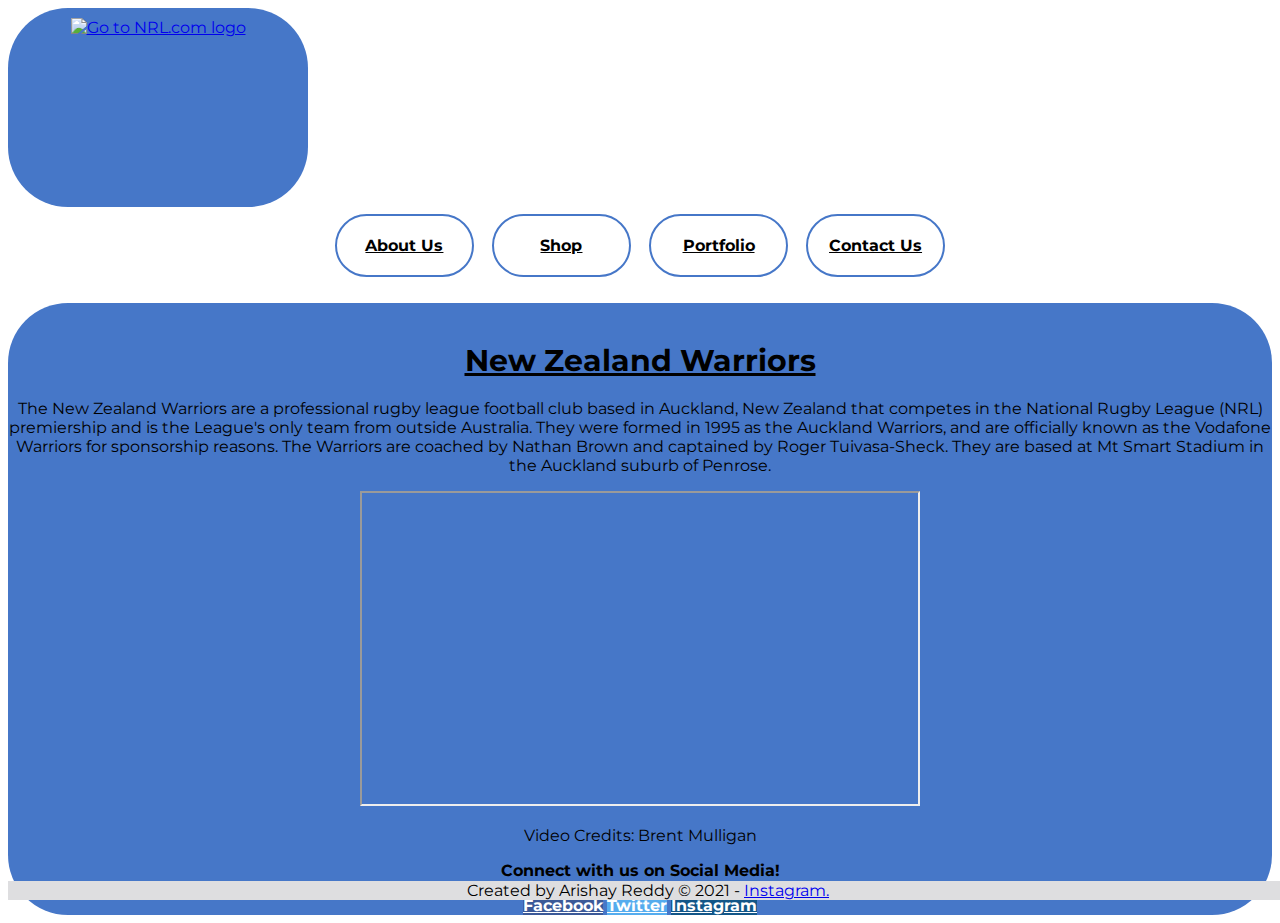
==== index.html @ 84491735 "Update index.html" ====
<!DOCTYPE html>
<html lang="en-nz"> <!-- Makes language in New Zealand English -->
<head> <!-- Beginning of page -->
<title>NZ Warriors - Home page </title> <!-- Title of my page which shows up -->
<meta charset="utf-8">
<meta http-equiv="X-UA-compatible" content="IE=edge">
<link rel="stylesheet"  href="main.css"> <!-- Where my css code is -->
  <meta name="viewport" content="width=device-width, initial-scale=1.0">
  <meta name="Author" content="Arishay Reddy"> <!-- Author and who made it -->
  <meta name="keywords" content="New Zealand Warriors, NRL, Home page, Rugby league"> <!-- Keywords to find my page on the web -->
  <meta name="og:region" content="AKL"/> <!-- Makes search engine easier to find my page -->
  <meta name="og:postal-code" content="0602"/> <!-- Makes search engine easier to find my page -->
  <meta name="og:country-name" content="New Zealand"/> <!-- What country I'm located in-->
  

<link rel="stylesheet" href="https://fonts.googleapis.com/css2?family=Montserrat:wght@300;600&display=swap"> <!-- Font type code -->
</head>

<link rel="icon" href="https://drive.google.com/thumbnail?id=1-jxGRl6U5vvAHhKAH8cAiiJpeqjzs1Ng" size="20x20"> <!-- Icon on top of page by title -->



<div class="box logo"> <!-- Div class -box -->

<a href="https://www.nrl.com"><img  src="https://drive.google.com/thumbnail?id=1-jxGRl6U5vvAHhKAH8cAiiJpeqjzs1Ng" height= "200" width="250" alt="Go to NRL.com logo" title="Go to NRL.com"></a> <!-- Logo links to NRL.COM page-->

 
</div>  <!-- / End of logo div -->





<div class="topnav"> <!-- The div class for the top navigation bar -->
         
          <a href="aboutus.html" title="Go to our about us page." class="nav" ><strong>About Us</strong></a><!-- A button and if clicked, it takes you to the about us page. -->
            <a href="shop.html" title="Go to our store." class="nav" ><strong>Shop</strong></a> <!-- A button and if clicked, it takes you to the store page. -->
            <a href="portfolio.html" title="Go to our portfolio page." class="nav" ><strong>Portfolio</strong></a> <!-- A button and if clicked, it takes you to the portfolio page. -->
            <a href="contactus.html" title="Go to our contact us page." class="nav" ><strong>Contact Us</strong></a> <!-- A button and if clicked, it takes you to the contact us page. -->

  </div> <!-- The div class end for the top navigation bar -->
  
 
  
  <br> <!-- Just some breaks for web page to layout -->
  
  
  
  
<div class="transbox"> <!-- Main context work -->
<br>
<h1> New Zealand Warriors</h1> <!-- 1st Heading which is my title -->
    
    <p> The New Zealand Warriors are a professional rugby league football club based in Auckland, New Zealand that competes in the National Rugby League (NRL) premiership and is the League's only team from outside Australia. They were formed in 1995 as the Auckland Warriors, and are officially known as the Vodafone Warriors for sponsorship reasons. The Warriors are coached by Nathan Brown and captained by Roger Tuivasa-Sheck. They are based at Mt Smart Stadium in the Auckland suburb of Penrose.</p> <!-- Bit of context of what my page is about/ who they are -->
    
    <iframe width="560" height="315" src="https://www.youtube.com/embed/jg4lW2EMtU0"></iframe> <!-- Iframe that is the youtube video linked-->
    <p> Video Credits: Brent Mulligan</p> <!-- Giving credit to uploader of video -->
    
    
  

    
     
 
     <p> <b>Connect with us on Social Media!</b> </p> <!-- Connect with us on media -->
<a href="https://www.facebook.com/vodafonewarriors/" class="fa fa-facebook"><strong>Facebook</strong></a> <!-- Facebook link -->
<a href="https://twitter.com/nzwarriors" class="fa fa-twitter"><strong>Twitter</strong></a> <!-- Twitter Link -->
<a href="https://www.instagram.com/nzwarriors/" class="fa fa-instagram"><strong>Instagram</strong></a> <!-- Instagram link -->
    







<footer> Created by Arishay Reddy © 2021 - <a href="https://www.instagram.com/arishay__reddy/">Instagram.</a></footer> <!-- Footer of who made it and when also links to personal IG account -->


</body> <!-- End of body coding -->
</html> <!-- End of html coding-->
---- main.css ----
html{ /* Beginning of sytle tag for the whole page. */
    background-image: url("https://www.storm3d.com/wp-content/uploads/2018/maori_tattoo_designs/buy-high-resolution-maori-flash-tattoos/koru-maori-tattoo-curves-spirals-design-300x200.jpg");
    font-family: 'Montserrat'; /* Font type no web page. */
} /* End of sytle tag for the whole page. */


h2{ /* Beginning of sytle tag for heading 2 locations. */
    color: black; /* Colour of font. */
    border-radius: 20px; /* How rounded the corner is. */
    text-decoration: underline; /* Underlining the text selected. */
    font-size: 50px; /* How big the size of the font is on the web page. */


} /* End of sytle tag for heading 2 locations. */


button:hover { /* Beginning of sytle tag for the hover over the main buttons. */
    opacity: 100.7; /* How faded the text is when hovered over. */
    
} /* End of sytle tag for the hover over the main buttons. */
.nav { /* Beginning of sytle tag for the other buttons. */
    background-color: white ;  /* Background colour. */
    color: black; /* Colour of font. */
    font-size: 100%; /* How big the size of the font is on the web page. */
    margin: 7px; /* Space around the elements e.g. space between other buttons. */
    padding: 20px;  /* How much space there is between the text and the border outline. */
    cursor: pointer; /* A pointer to indicate there is a link, no change to code because it is a pointer. */
    border-radius: 50px; /* How rounded the corner is. */
    display: inline-block; /* Prevent overlapping of buttons. */
    border: 2px solid #4677C8;
    width: 11%;
} /* End of sytle tag for the other buttons. */


.nav:hover { /* Beginning of sytle tag for the hover over the other buttons. */
    background-color: darkblue;
    color: #4677C8;
    box-shadow: 0 12px 16px 0 , 0 17px 50px 0 darkblue;
    
} /* End of sytle tag for the hover over the other buttons. */




body{ /* Beginning of sytle tag for the body. */
    text-align: center; /* Aligns the text to the requested location. */
    color:black; /* Colour of font. */
} /* End of sytle tag for the body. */

.fa:hover { /* Beginning of sytle tag for the hover over the social media buttons. */
    opacity: 0.7; /* How faded the text or button is when hovered over. */
} /* End of sytle tag for the hover over the social media buttons. */

.fa-facebook { /* Beginning of sytle tag for the Facebook button. */
  background: #3B5998; /* Background colour. */
  color: white; /* Colour of font. */
} /* End of sytle tag for the Facebook button. */

.fa-twitter { /* Beginning of sytle tag for the Twitter button. */
  background: #55ACEE; /* Background colour. */
  color: white; /* Colour of font. */
} /* End of sytle tag for the Twitter button. */
.fa-instagram {  /* Beginning of sytle tag for the Instagram button. */
  background: #125688; /* Background colour. */
  color: white; /* Colour of font. */
} /* End of sytle tag for the Instagram button. */



div.transbox { /* Beginning of sytle tag for transparent box in the body. */
  margin: 0px; /* Space around the elements e.g. space between other buttons. */
  background-color: #4677C8; /* Background colour. */
border-radius: 60px; /* How rounded the corner is. */
top:30%; /* Position of element. */
left: 17%; /* Position of element. */
    right: 17%; /* Position of element. */
    bottom: 10%; /* Position of element. */
    
} /* End of sytle tag for transparent box in the body. */

footer { /* Beginning of sytle tag for the footer of the page. */
    color: black; /* Colour of font. */
    background-color: #DEDEE0; /* Background colour. */
    position: fixed; /* Position of element. */
    bottom: 0; /* Position of element. */
    width: 100%; /* Position of element. */
    

} /* End of sytle tag for the footer of the page. */


#myBtn {
  display: none;
  position: fixed;
  bottom: 20px;
  right: 30px;
  z-index: 99;
  font-size: 18px;
  border: none;
  outline: none;
  background-color: black;
  color: white;
  cursor: pointer;
  padding: 30px;
  border-radius: 20px;
}

#myBtn:hover {
  background-color: darkblue;
}

#t01 tr:nth-child(even) {
  background-color: #eee;
}
#t01 tr:nth-child(odd) {
 background-color: #fff;
}
#t01 th {
  background-color: black;
  color: white;
}



/* width */
::-webkit-scrollbar {
  width: 20px;
  
}

/* Track */
::-webkit-scrollbar-track {
  box-shadow: inset 0 0 5px grey;
  border-radius: 10px;
}
 
/* Handle */
::-webkit-scrollbar-thumb {
  background:  #4677C8;
  border-radius: 10px;
}

/* Handle on hover */
::-webkit-scrollbar-thumb:hover {
  background: darkblue;
}



* {
  box-sizing: border-box;
}

/* Create six equal columns that floats next to each other */
.column {
  float: left;
  width: 25%;
  padding: 10px;
  height: 300px; /* Should be removed. Only for demonstration */
}

/* Clear floats after the columns */
.row:after {
  content: "";
  display: table;
  clear: both;
}

/* Responsive layout - makes the four columns stack on top of each other instead of next to each other */
@media screen and (max-width: 600px) {
  .column {
    width: 100%;
  }
}
img.outset {
  border: 10px outset #555;
}

/* Extra small devices (phones, 600px and down) */
@media only screen and (max-width: 600px) {
  
}

/* Small devices (portrait tablets and large phones, 600px and up) */
@media only screen and (min-width: 600px) {
  
}

/* Medium devices (landscape tablets, 768px and up) */
@media only screen and (min-width: 768px) {
  
}

/* Large devices (laptops/desktops, 992px and up) */
@media only screen and (min-width: 992px) {
  
}

/* Extra large devices (large laptops and desktops, 1200px and up) */
@media only screen and (min-width: 1200px)
}


.logo { /* Beginning of sytle tag for the other buttons. */

    
    display: inline-block; /* Prevent overlapping of buttons. */
} /* End of sytle tag for the other buttons. */


h1 { /* H1 tag shows first and biggest heading / most important. */
  font-size: 30px;
  text-decoration: underline;
  
}

.logo{ /* Logo area coding. */
    grid-area: logo;
    width: 300px;
    height: 199px;
    padding:10px;
    background-color: #4677C8; /* Background colour. */
border-radius: 60px; /* How rounded the corner is. */

}


.center { /* Image which is center. */
  display: block;
  margin-left: auto;
  margin-right: auto;
  width: 50%;
}

p.pink { /* Point class is pink because its a class which allows different colors. */
  color: black;
  font-size: 30px;
  background-color: #4677C8;
}

.center { /* Allows for table to be centerd. */
  margin-left: auto;
  margin-right: auto;
  
}

h6 { /* Heading 6 which is on about us page. */
  font-size: 16px;
  text-align: center;
}

 td, tr, th { /* This is for table border. */
  border: 2px solid black;
}
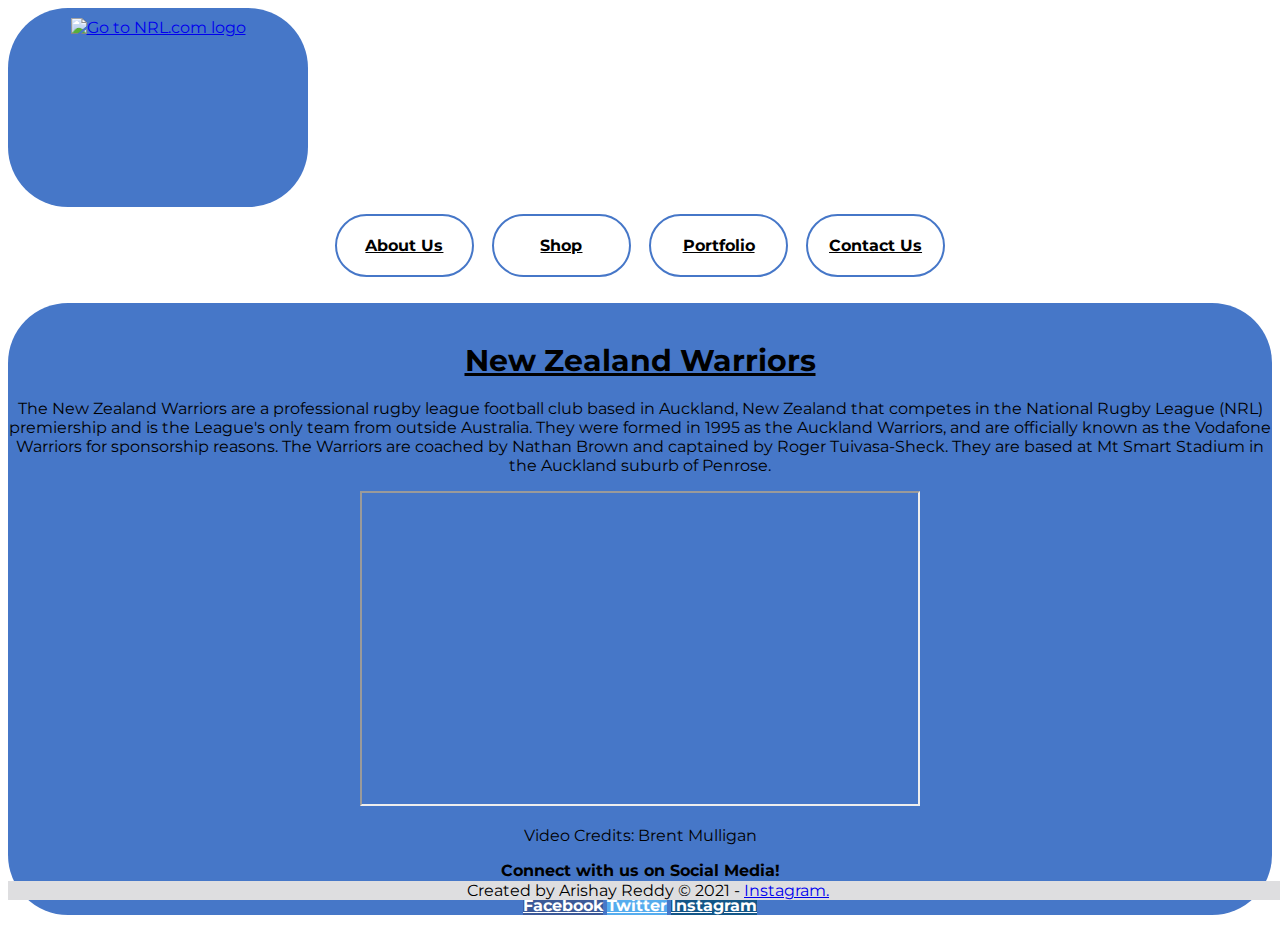
==== commit 1dbe63a0: "Update index.html" ====
--- a/index.html
+++ b/index.html
@@ -66,6 +66,8 @@
 <a href="https://www.facebook.com/vodafonewarriors/" class="fa fa-facebook"><strong>Facebook</strong></a> <!-- Facebook link -->
 <a href="https://twitter.com/nzwarriors" class="fa fa-twitter"><strong>Twitter</strong></a> <!-- Twitter Link -->
 <a href="https://www.instagram.com/nzwarriors/" class="fa fa-instagram"><strong>Instagram</strong></a> <!-- Instagram link -->
+  
+  </p>
     
 
 
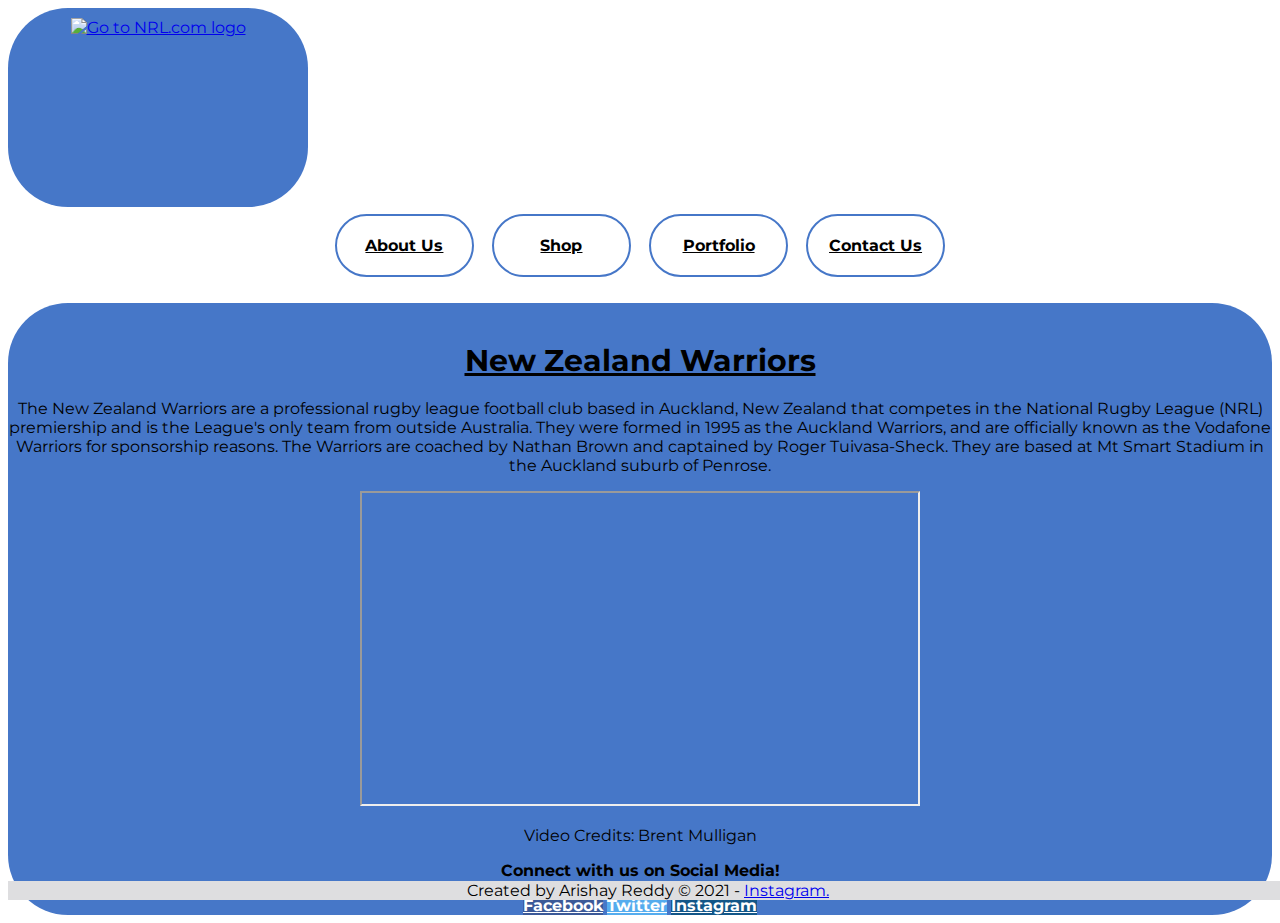
==== commit 13b4be21: "Update index.html" ====
--- a/index.html
+++ b/index.html
@@ -67,7 +67,7 @@
 <a href="https://twitter.com/nzwarriors" class="fa fa-twitter"><strong>Twitter</strong></a> <!-- Twitter Link -->
 <a href="https://www.instagram.com/nzwarriors/" class="fa fa-instagram"><strong>Instagram</strong></a> <!-- Instagram link -->
   
-  </p>
+ 
     
 
 
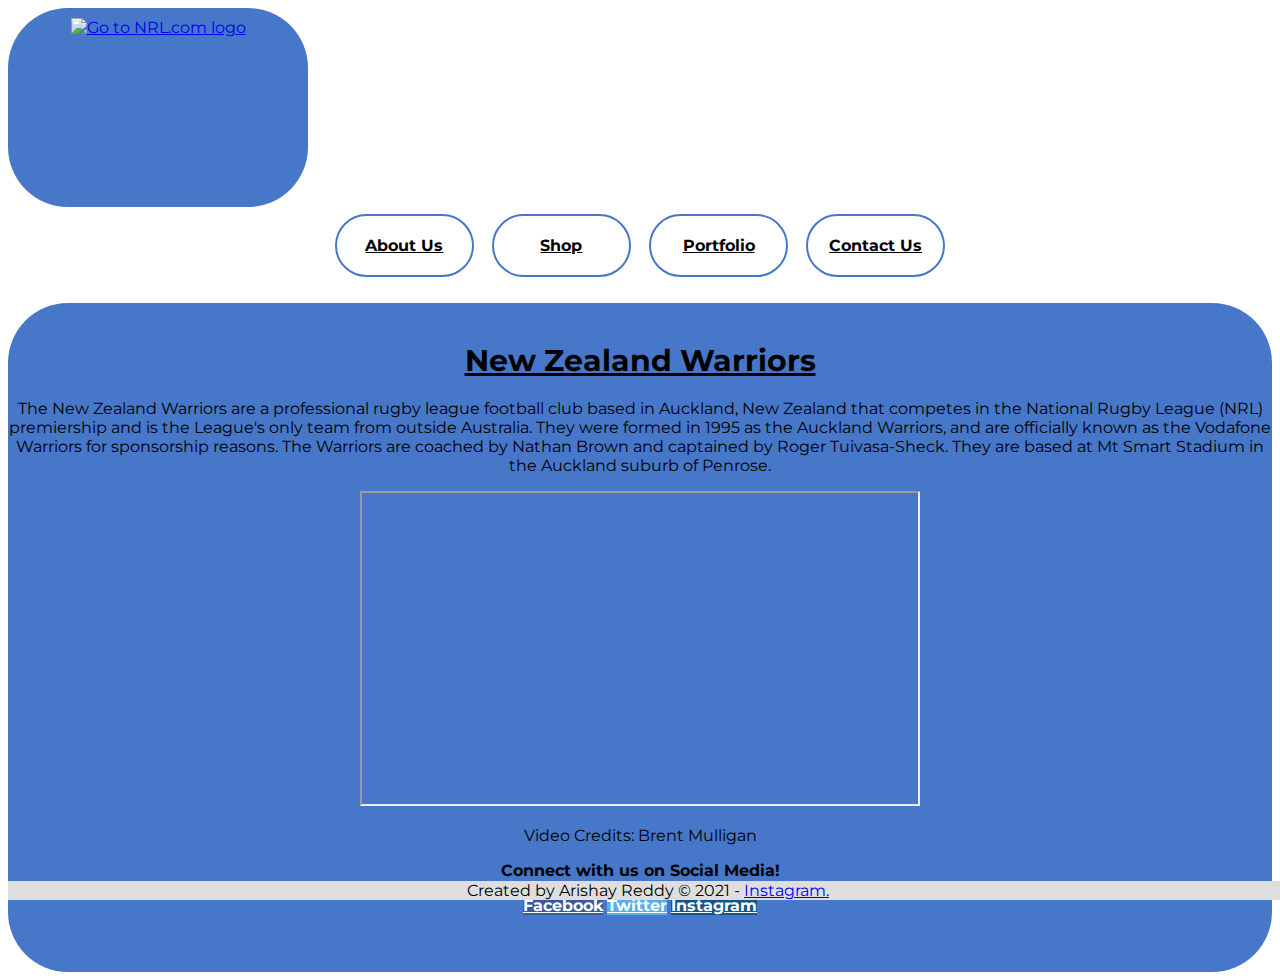
==== commit e40133e7: "Update index.html" ====
--- a/index.html
+++ b/index.html
@@ -66,9 +66,12 @@
 <a href="https://www.facebook.com/vodafonewarriors/" class="fa fa-facebook"><strong>Facebook</strong></a> <!-- Facebook link -->
 <a href="https://twitter.com/nzwarriors" class="fa fa-twitter"><strong>Twitter</strong></a> <!-- Twitter Link -->
 <a href="https://www.instagram.com/nzwarriors/" class="fa fa-instagram"><strong>Instagram</strong></a> <!-- Instagram link -->
-  
- 
     
+
+    <br>
+  <br>
+  <br>
+  <br>
 
 
 
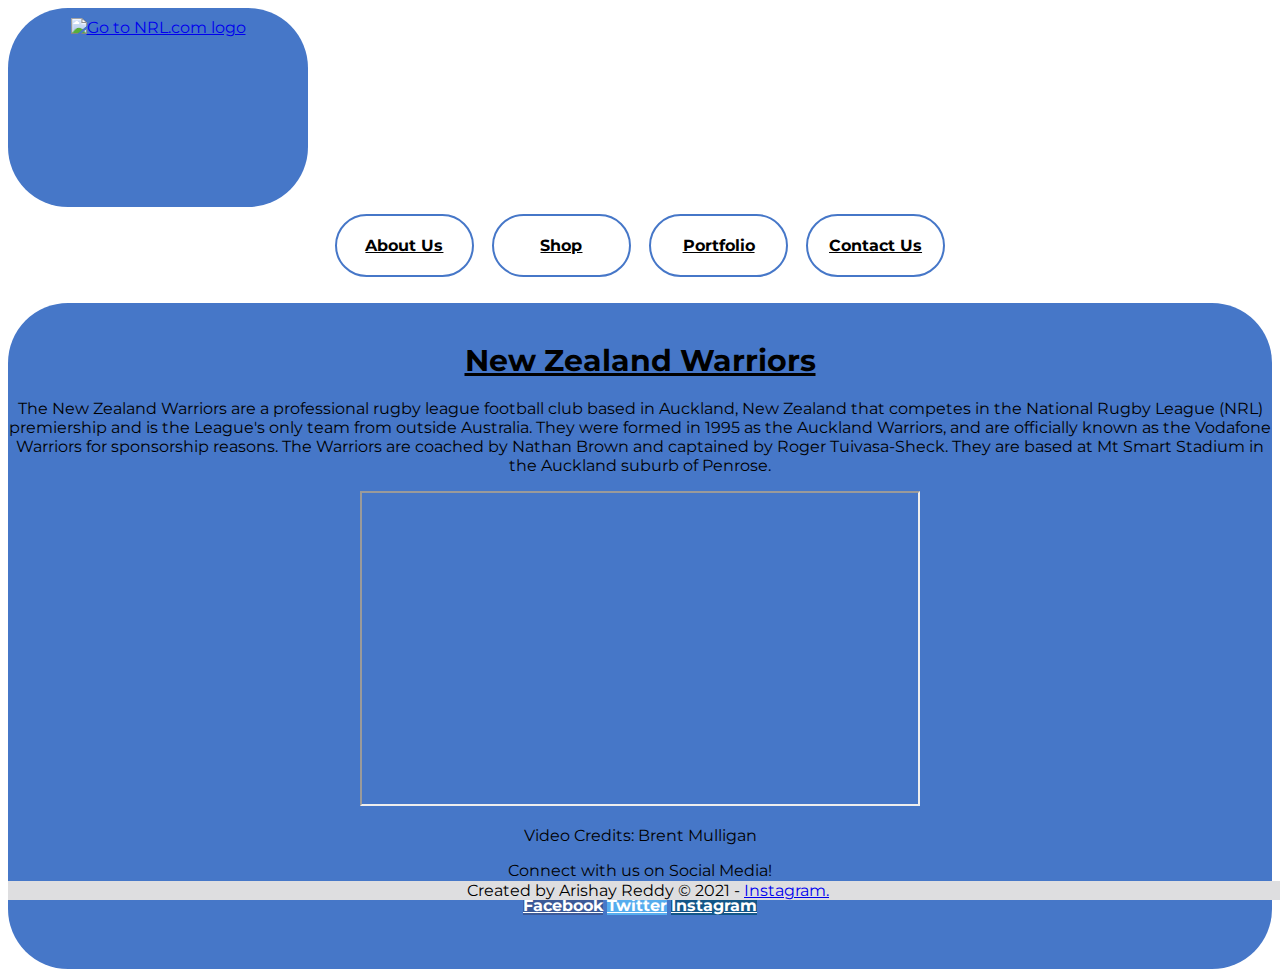
==== commit eee43c2b: "Update index.html" ====
--- a/index.html
+++ b/index.html
@@ -61,17 +61,29 @@
 
     
      
- 
-     <p> <b>Connect with us on Social Media!</b> </p> <!-- Connect with us on media -->
-<a href="https://www.facebook.com/vodafonewarriors/" class="fa fa-facebook"><strong>Facebook</strong></a> <!-- Facebook link -->
-<a href="https://twitter.com/nzwarriors" class="fa fa-twitter"><strong>Twitter</strong></a> <!-- Twitter Link -->
-<a href="https://www.instagram.com/nzwarriors/" class="fa fa-instagram"><strong>Instagram</strong></a> <!-- Instagram link -->
+<p> Connect with us on Social Media! </p> <!-- Text promoting users to check out the social media pages. -->
+<a href="https://www.facebook.com/vodafonewarriors/" class="fa fa-facebook"><strong>Facebook</strong></a> <!-- Enquires of how to get in touch with team -->
+
+<a href="https://twitter.com/nzwarriors" class="fa fa-twitter"><strong>Twitter</strong></a> <!-- Enquires of how to get in touch with team -->
+
+<a href="https://www.instagram.com/nzwarriors/" class="fa fa-instagram"><strong>Instagram</strong></a> <!-- Enquires of how to get in touch with team -->
+
+</p>
+
+    
+<br> <!-- Space between lines. -->    <br> <!-- Space between lines. -->
     
 
-    <br>
-  <br>
-  <br>
-  <br>
+  
+</div>
+
+
+    
+
+
+
+    
+    </div>
 
 
 
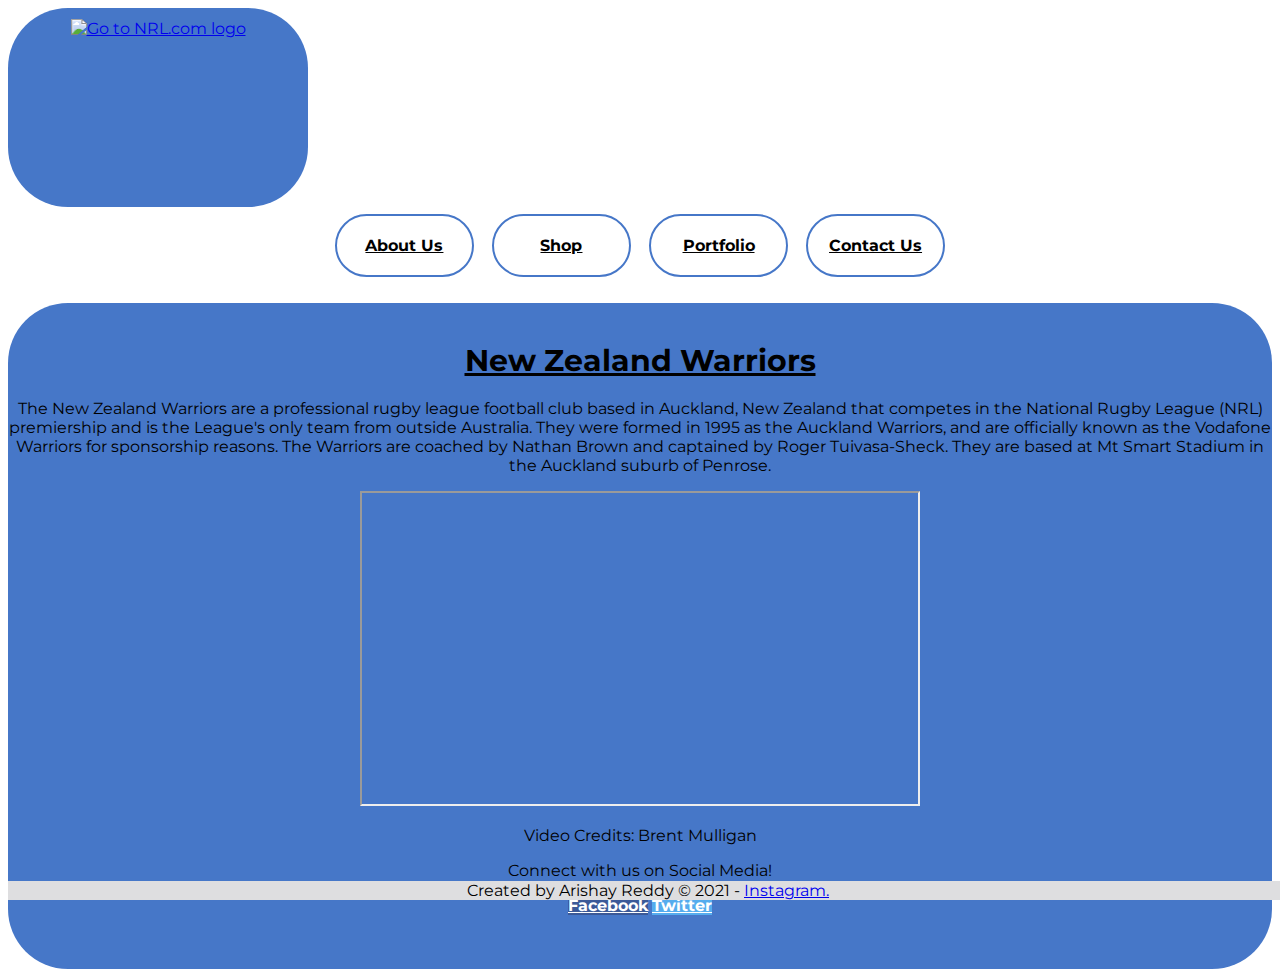
==== commit 32bd24e1: "Update index.html" ====
--- a/index.html
+++ b/index.html
@@ -66,7 +66,7 @@
 
 <a href="https://twitter.com/nzwarriors" class="fa fa-twitter"><strong>Twitter</strong></a> <!-- Enquires of how to get in touch with team -->
 
-<a href="https://www.instagram.com/nzwarriors/" class="fa fa-instagram"><strong>Instagram</strong></a> <!-- Enquires of how to get in touch with team -->
+<a href="https://www.instagram.com/nzwarriors/" class="fa fa-instagram"></a> <!-- Enquires of how to get in touch with team -->
 
 </p>
 
--- a/main.css
+++ b/main.css
@@ -146,35 +146,13 @@
 }
 
 
-
-* {
-  box-sizing: border-box;
-}
-
-/* Create six equal columns that floats next to each other */
-.column {
-  float: left;
-  width: 25%;
-  padding: 10px;
-  height: 300px; /* Should be removed. Only for demonstration */
-}
-
-/* Clear floats after the columns */
-.row:after {
-  content: "";
-  display: table;
-  clear: both;
-}
-
 /* Responsive layout - makes the four columns stack on top of each other instead of next to each other */
 @media screen and (max-width: 600px) {
   .column {
     width: 100%;
   }
 }
-img.outset {
-  border: 10px outset #555;
-}
+
 
 /* Extra small devices (phones, 600px and down) */
 @media only screen and (max-width: 600px) {
@@ -252,3 +230,100 @@
  td, tr, th { /* This is for table border. */
   border: 2px solid black;
 }
+* {box-sizing: border-box}
+
+img {vertical-align: middle;}
+
+/* Slideshow container */
+.slideshow-container {
+  max-width: 1000px;
+  position: relative;
+  margin: auto;
+}
+
+/* Next & previous buttons */
+.prev, .next {
+  cursor: pointer;
+  position: absolute;
+  top: 50%;
+  width: auto;
+  padding: 16px;
+  margin-top: -22px;
+  color: white;
+  font-weight: bold;
+  font-size: 18px;
+  transition: 0.6s ease;
+  border-radius: 0 3px 3px 0;
+  user-select: none;
+}
+
+/* Position the "next button" to the right */
+.next {
+  right: 0;
+  border-radius: 3px 0 0 3px;
+}
+
+/* On hover, add a black background color with a little bit see-through */
+.prev:hover, .next:hover {
+  background-color: rgba(0,0,0,0.8);
+}
+
+/* Caption text */
+.text {
+  color: white;
+  font-size: 15px;
+  padding: 8px;
+  background-color: black;
+  position: absolute;
+  bottom: 8px;
+  width: 100%;
+  text-align: center;
+}
+
+/* Number text (1/3 etc) */
+.numbertext {
+  color: #f2f2f2;
+  font-size: 12px;
+  padding: 8px 12px;
+  position: absolute;
+  top: 0;
+}
+
+/* The dots/bullets/indicators */
+.dot {
+  cursor: pointer;
+  height: 15px;
+  width: 15px;
+  margin: 0 2px;
+  background-color: #bbb;
+  border-radius: 50%;
+  display: inline-block;
+  transition: background-color 0.6s ease;
+}
+
+.active, .dot:hover {
+  background-color: #717171;
+}
+
+/* Fading animation */
+.fade {
+  -webkit-animation-name: fade;
+  -webkit-animation-duration: 1.5s;
+  animation-name: fade;
+  animation-duration: 1.5s;
+}
+
+@-webkit-keyframes fade {
+  from {opacity: .4}
+  to {opacity: 1}
+}
+
+@keyframes fade {
+  from {opacity: .4}
+  to {opacity: 1}
+}
+
+/* On smaller screens, decrease text size */
+@media only screen and (max-width: 300px) {
+  .prev, .next,.text {font-size: 11px}
+}
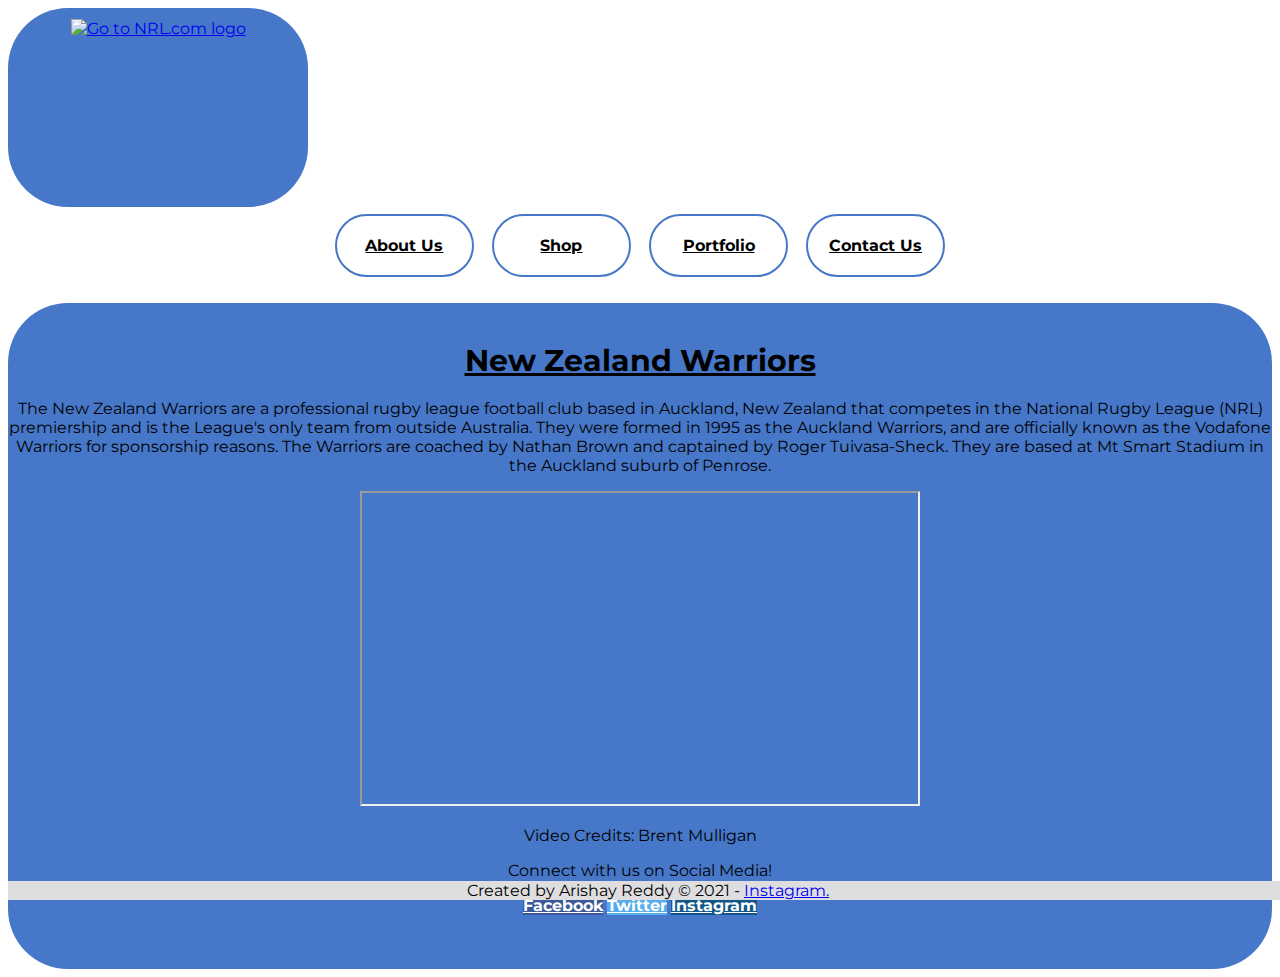
==== commit cf4d2dc9: "Update index.html" ====
--- a/index.html
+++ b/index.html
@@ -66,7 +66,7 @@
 
 <a href="https://twitter.com/nzwarriors" class="fa fa-twitter"><strong>Twitter</strong></a> <!-- Enquires of how to get in touch with team -->
 
-<a href="https://www.instagram.com/nzwarriors/" class="fa fa-instagram"></a> <!-- Enquires of how to get in touch with team -->
+<a href="https://www.instagram.com/nzwarriors/" class="fa fa-instagram"><strong>Instagram</strong></a> <!-- Enquires of how to get in touch with team -->
 
 </p>
 
--- a/main.css
+++ b/main.css
@@ -327,3 +327,4 @@
 @media only screen and (max-width: 300px) {
   .prev, .next,.text {font-size: 11px}
 }
+
